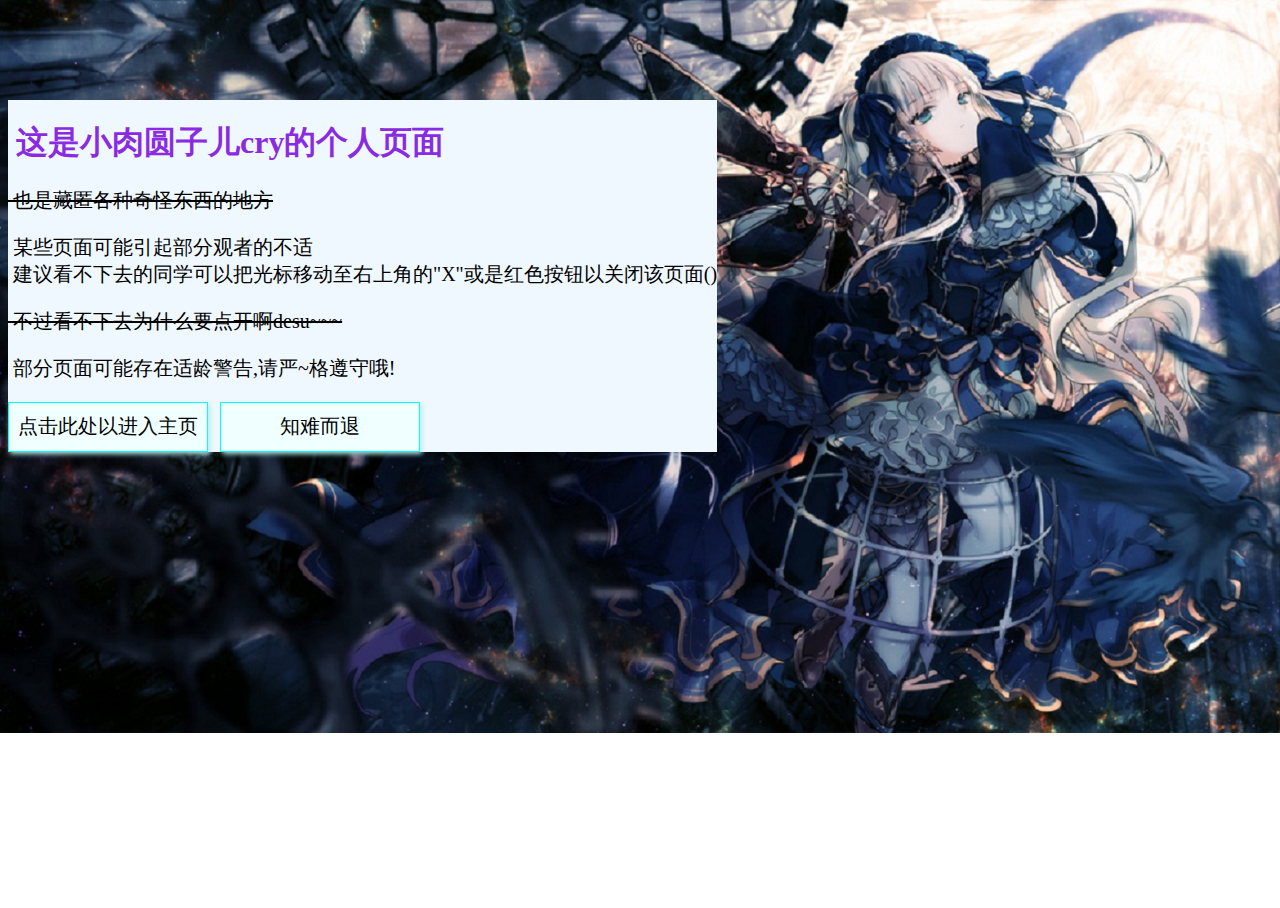
==== index.html @ ebda13a4 "Add files via upload" ====
<!DOCTYPE html>
<html>



<head>
    <title>欢迎!</title>
    <style>
        @import url("Template/frontpage-normalstyle.css");
    </style>
</head>

<body>
    <div class="mainpart">
        <h1 class="maintitle">&nbsp;这是小肉圆子儿cry的个人页面</h1>
        <p class="bushi">&nbsp;也是藏匿各种奇怪东西的地方</p>
        <p>
            &nbsp;某些页面可能引起部分观者的不适<br>
            &nbsp;建议看不下去的同学可以把光标移动至右上角的"X"或是红色按钮以关闭该页面()
        </p>
        <p class="bushi">&nbsp;不过看不下去为什么要点开啊desu~~~</p>
        <p>&nbsp;部分页面可能存在适龄警告,请严~格遵守哦!</p>
        <a><button class="normal">点击此处以进入主页</button></a>
        <span>&nbsp;</span>
        <a><button class="normal">知难而退</button></a>
    </div>
</body>

</html>
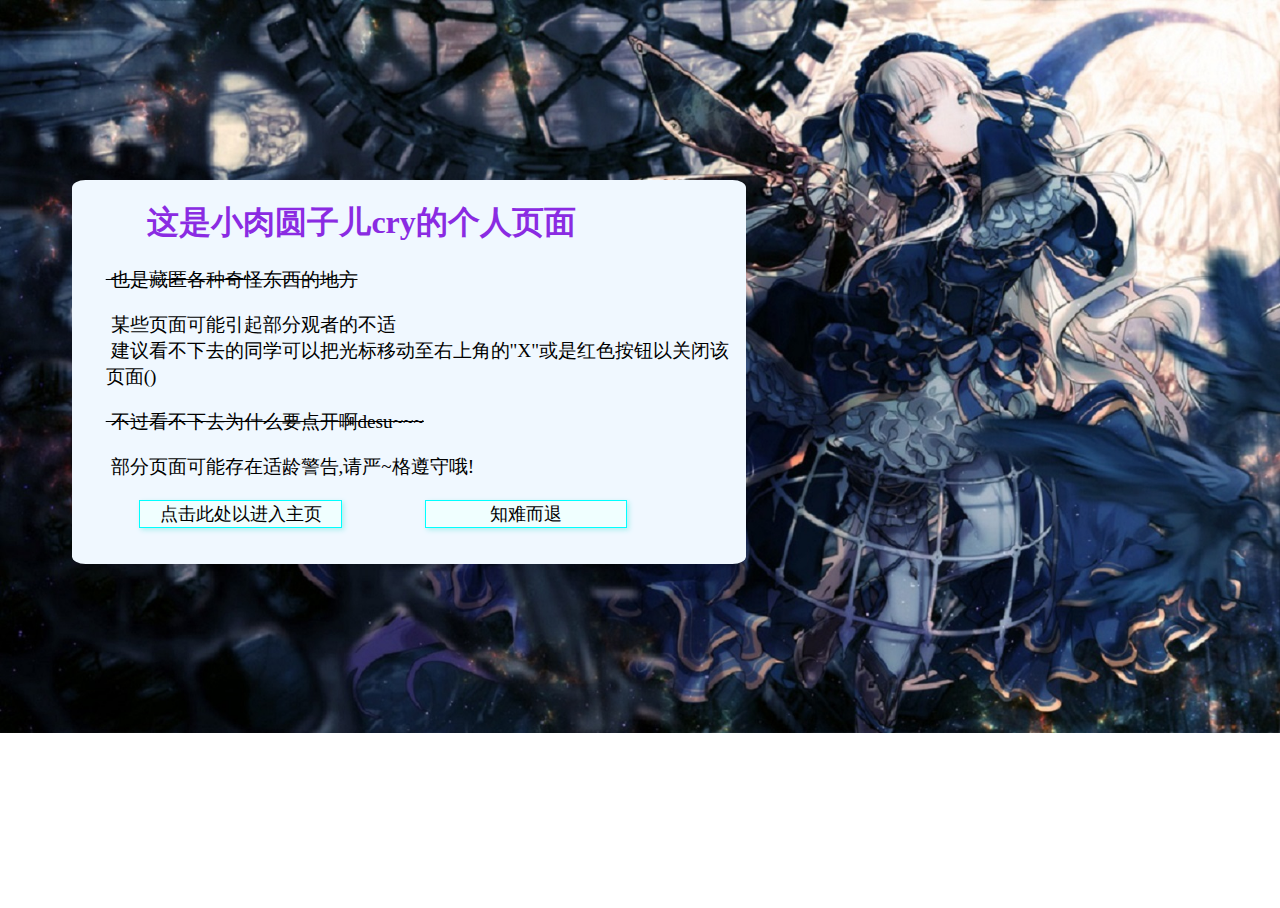
==== commit a6e91c4e: "Add files via upload" ====
--- a/index.html
+++ b/index.html
@@ -21,8 +21,11 @@
         <p class="bushi">&nbsp;不过看不下去为什么要点开啊desu~~~</p>
         <p>&nbsp;部分页面可能存在适龄警告,请严~格遵守哦!</p>
         <a><button class="normal">点击此处以进入主页</button></a>
-        <span>&nbsp;</span>
+        <span>&nbsp;&nbsp;</span>
         <a><button class="normal">知难而退</button></a>
+        <br>
+        <br>
+        <br>
     </div>
 </body>
 
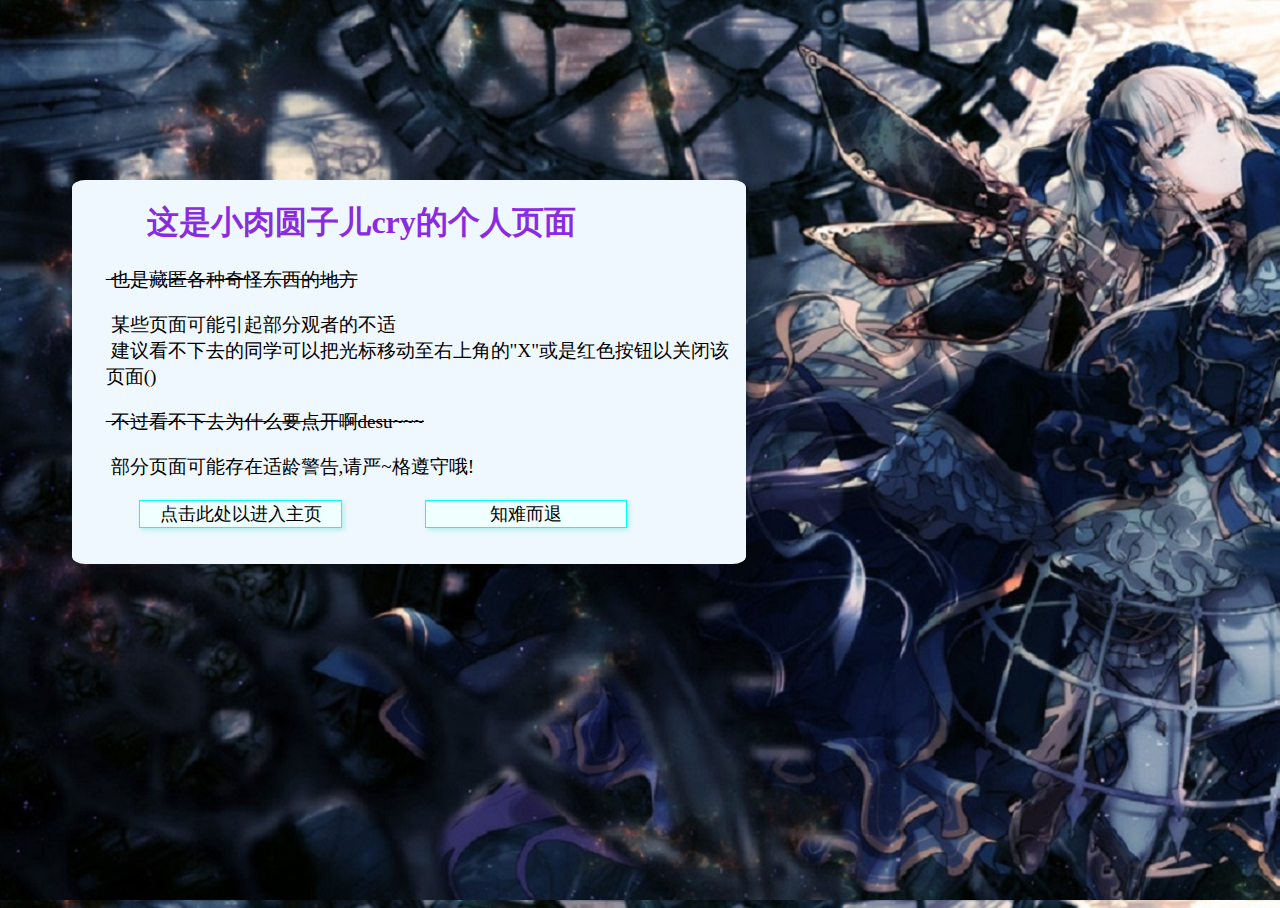
==== commit 3941a9c2: "Add files via upload" ====
--- a/index.html
+++ b/index.html
@@ -22,7 +22,7 @@
         <p>&nbsp;部分页面可能存在适龄警告,请严~格遵守哦!</p>
         <a><button class="normal">点击此处以进入主页</button></a>
         <span>&nbsp;&nbsp;</span>
-        <a><button class="normal">知难而退</button></a>
+        <a href="www.baidu.com"><button class="normal">知难而退</button></a>
         <br>
         <br>
         <br>
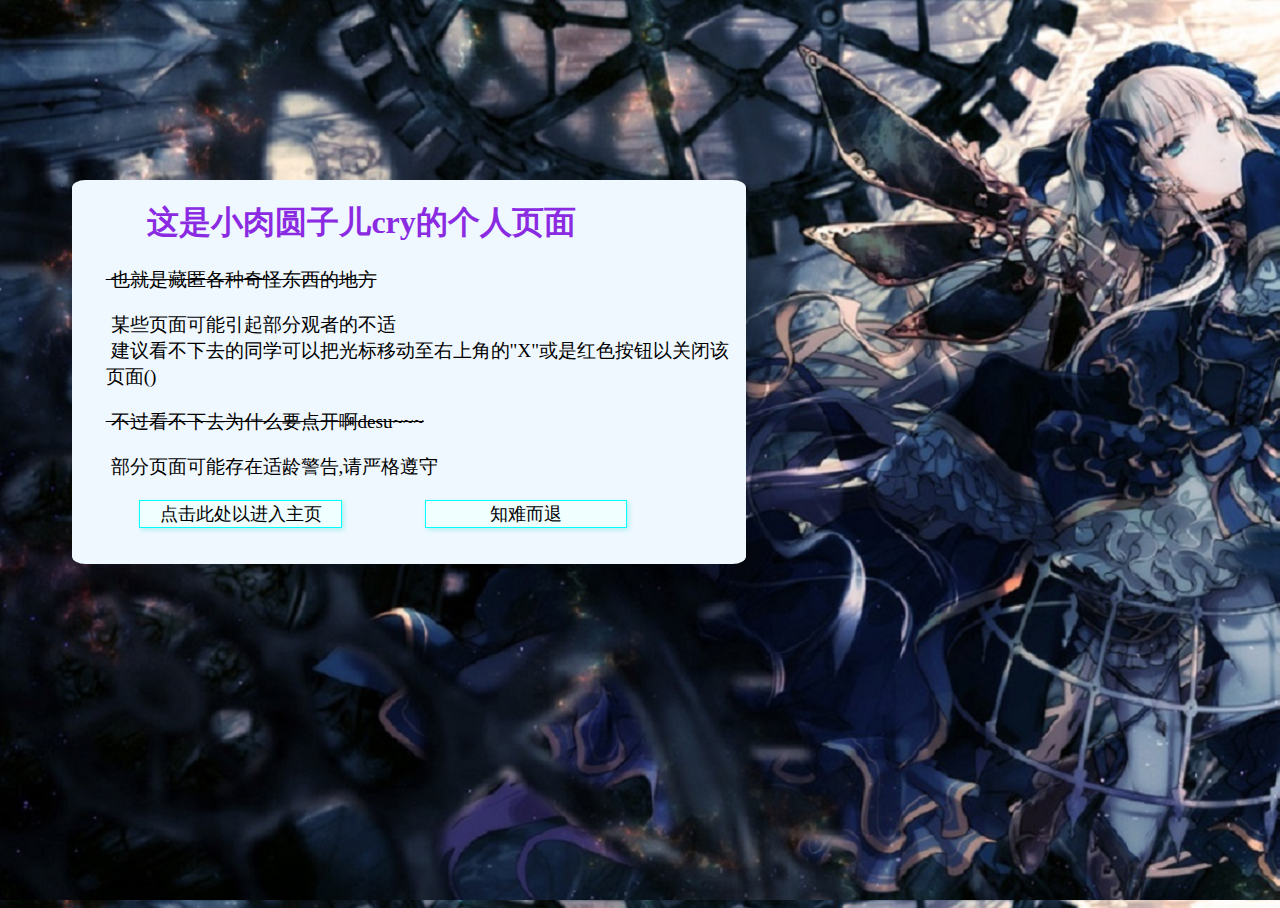
==== commit a3ff54b3: "Add files via upload" ====
--- a/index.html
+++ b/index.html
@@ -13,16 +13,16 @@
 <body>
     <div class="mainpart">
         <h1 class="maintitle">&nbsp;这是小肉圆子儿cry的个人页面</h1>
-        <p class="bushi">&nbsp;也是藏匿各种奇怪东西的地方</p>
+        <p class="bushi">&nbsp;也就是藏匿各种奇怪东西的地方</p>
         <p>
             &nbsp;某些页面可能引起部分观者的不适<br>
             &nbsp;建议看不下去的同学可以把光标移动至右上角的"X"或是红色按钮以关闭该页面()
         </p>
         <p class="bushi">&nbsp;不过看不下去为什么要点开啊desu~~~</p>
-        <p>&nbsp;部分页面可能存在适龄警告,请严~格遵守哦!</p>
-        <a><button class="normal">点击此处以进入主页</button></a>
+        <p>&nbsp;部分页面可能存在适龄警告,请严格遵守</p>
+        <a href="htmls/mainpage.html"><button class="normal">点击此处以进入主页</button></a>
         <span>&nbsp;&nbsp;</span>
-        <a href="www.baidu.com"><button class="normal">知难而退</button></a>
+        <a href="https://www.baidu.com"><button class="normal">知难而退</button></a>
         <br>
         <br>
         <br>
